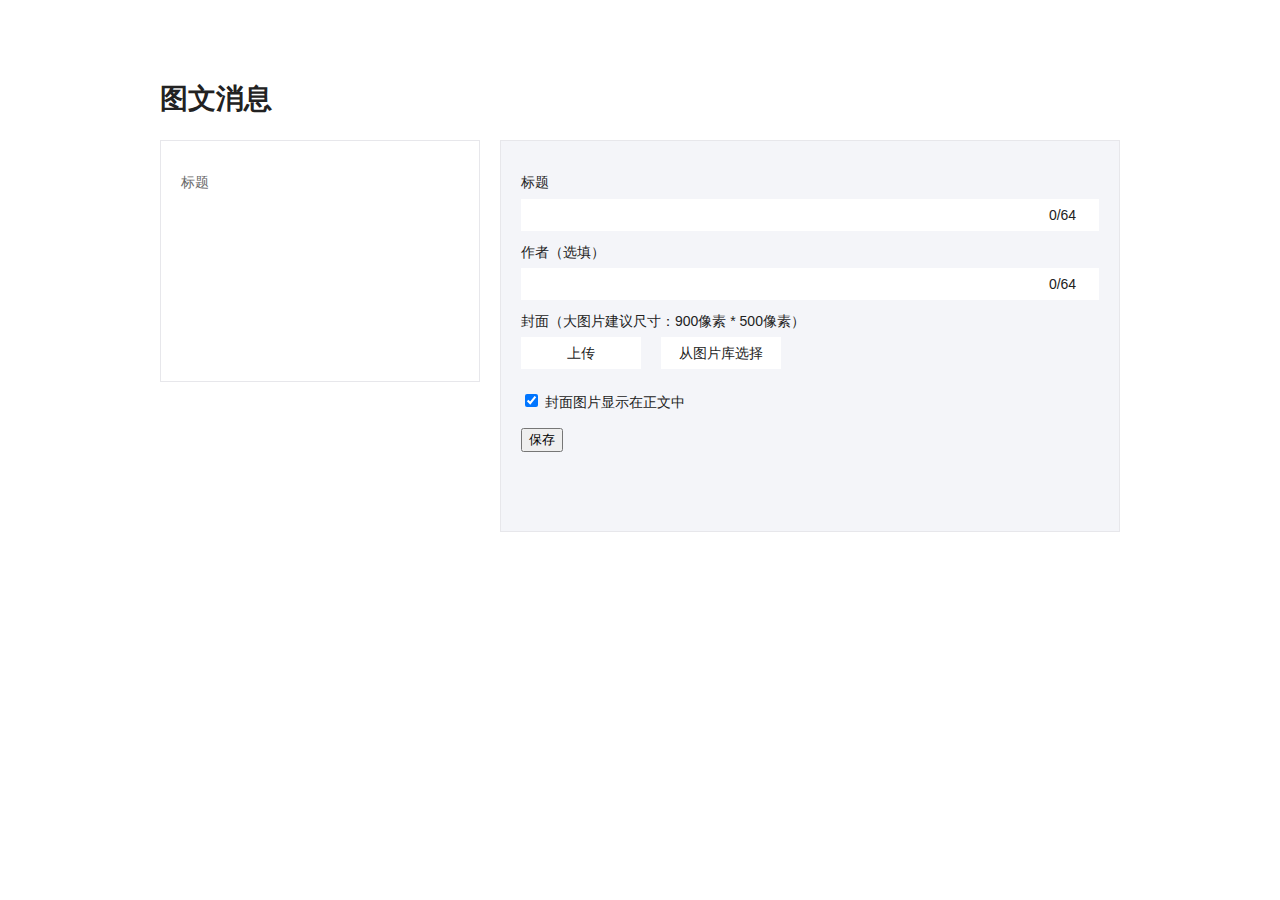
==== src/main/webapp/index.html @ ac20d8cb "add simple demo" ====
<!DOCTYPE html>
<html>
<head lang="zh">
    <meta http-equiv="Content-Type" content="text/html;charset=utf-8"/>
    <title>图文消息编辑</title>
    <link rel="stylesheet" type="text/css" href="resources/css/index.css">
</head>
<body>
<div class="container">
    <h1>图文消息</h1>
    <div class="created">
        <label class="title">标题</label>
    </div>
    <div class="main">
        <form id="form" method="post" action="">
            <label class="title">标题</label>
            <span class="titleInBox">
                <input type="text" name="title" class="titleIn" max-length="64">
                <em>0/64</em>
            </span>
            <label class="title">作者（选填）</label>
            <span class="titleInBox">
                <input type="text" name="author" class="titleIn" max-length="64">
                <em>0/64</em>
            </span>
            <label class="title">封面（大图片建议尺寸：900像素 * 500像素）</label>
            <span class="btnBox">
                <a class="upload">上传</a>
                <a class="selectFromLibrary">从图片库选择</a>
            </span>
            <p class="frm_tips">
                <label for="" class="frm_checkbox_label js_show_cover_pic selected">
                    <i class="icon_checkbox"></i>
                    <input type="checkbox" class="frm_checkbox" checked="">
                    封面图片显示在正文中
                </label>
            </p>
            <script type="text/plain" id="content" name="content">
                <p>欢迎使用网页编辑器</p>
            </script>
            <input id="submit" type="button" value="保存">
            <input id="preview" type="button" value="预览" style="display: none;"/>
        </form>
    </div>
</div>
<script type="text/javascript" charset="utf-8" src="jslib/jquery-1.10.2.min.js"></script>
<script type="text/javascript" charset="utf-8" src="jslib/ueditor/ueditor.config.js"></script>
<script type="text/javascript" charset="utf-8" src="jslib/ueditor/editor_api.js"></script>
<script type="text/javascript">
    var editor_a = UE.getEditor('content',
            {
                toolbars:[
                    ['FullScreen',"fontfamily","fontsize","|","blockquote","horizontal","|","removeformat","link","unlink","|","simpleupload","insertimage","insertvideo"],
                    ["bold","italic","underline","forecolor","backcolor","|","justifyleft","justifycenter","justifyright","|","rowspacingtop","rowspacingbottom","lineheight","|","insertorderedlist","insertunorderedlist","|","imagenone","imageleft","imageright","imagecenter"]
                ],
                initialFrameHeight:500
            }
    );
    $(function(){
        var url = "";
        $("form").on('submit', function () {
            var formData = $("form").serialize();
            $.post("/message/save", formData, function (data) {
                if (data.code == 1) {
                    url = window.location.protocol +"//"+ window.location.host + "/message/print?uuid=" + data.data;
                    $('#preview').show();
                }
                alert(data.msg);
            });
            return false; //禁用默认表单提交事件
        });

        $('#preview').on('click',function(){
            window.open(url,"预览页","width=360,height=640,top=50%,left=50%,resizable=yes")
        });
        $('#submit').on('click', function () {
            $("form").submit();
        });

    });
</script>
</body>
</html>
---- src/main/webapp/resources/css/index.css ----
body { line-height: 1.6; font-family: "Helvetica Neue", "Hiragino Sans GB", "Microsoft YaHei", "\9ED1\4F53", Arial, sans-serif; color: #222; font-size: 14px; }
.container { width: 960px; margin: 0 auto; padding-top: 50px; }
.created { float: left; width: 278px; padding: 20px; margin-right: 20px; height: auto; min-height: 200px; position: relative; overflow: hidden; margin-bottom: 20px; border: 1px solid #e7e7eb; background-color: #fff; color: #666; }
.main { padding: 20px; width: 578px; border: 1px solid #e7e7eb; background-color: #f4f5f9; float: left; min-height: 350px; }
.title { display: block; width: auto; float: none; margin: 10px 0 5px 0; }
.titleInBox { background-color: #fff;display: block; width: auto; height: auto; min-height: 30px; border-color: #e7e7eb; }
.titleInBox em{ font-style: normal;}
.titleIn { outline: none; border:none;height: 22px; width: 500px;margin:4px 0 4px 20px; }
.btnBox { display: block; height: 40px;}
.upload, .selectFromLibrary { margin-right: 20px;width: 120px; height: 32px; float: left; line-height: 32px; text-align: center; display: block; cursor: pointer; background: rgb(255, 255, 255); }
.summary { outline: none; font-size: 14px;  font-family: "微软雅黑";width: 558px; padding: 10px; height: 100px; display: block; resize: none; }
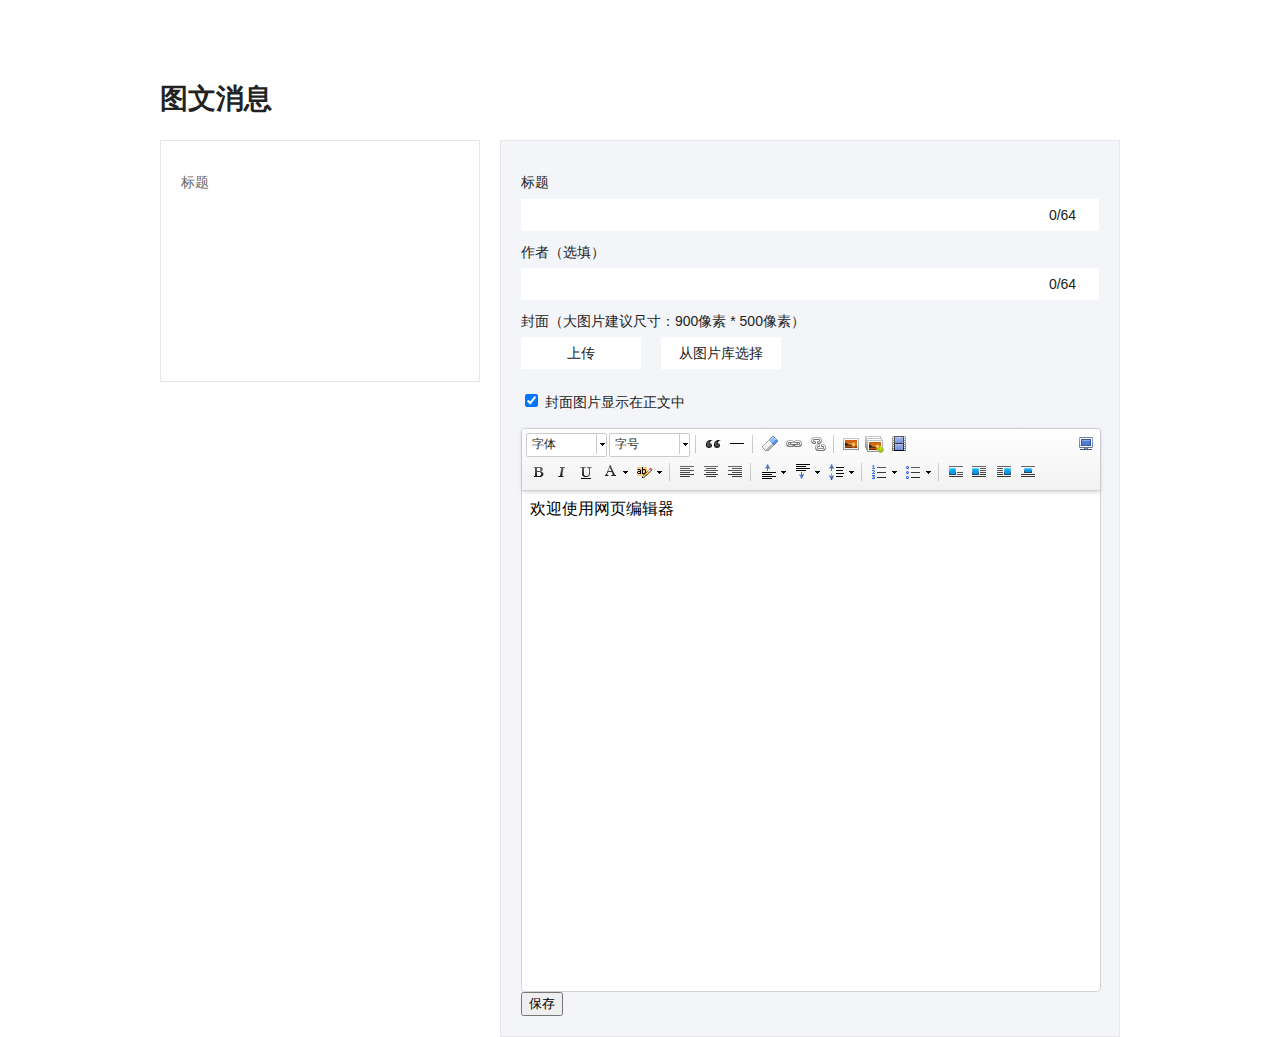
==== commit 3c0b0c33: "spring MVC请求路径增加/service，请求加.do后缀" ====
--- a/src/main/webapp/index.html
+++ b/src/main/webapp/index.html
@@ -53,6 +53,10 @@
                     ['FullScreen',"fontfamily","fontsize","|","blockquote","horizontal","|","removeformat","link","unlink","|","simpleupload","insertimage","insertvideo"],
                     ["bold","italic","underline","forecolor","backcolor","|","justifyleft","justifycenter","justifyright","|","rowspacingtop","rowspacingbottom","lineheight","|","insertorderedlist","insertunorderedlist","|","imagenone","imageleft","imageright","imagecenter"]
                 ],
+                //关闭字数统计
+                wordCount:false,
+                //关闭elementPath
+                elementPathEnabled:false,
                 initialFrameHeight:500
             }
     );
@@ -60,9 +64,9 @@
         var url = "";
         $("form").on('submit', function () {
             var formData = $("form").serialize();
-            $.post("/message/save", formData, function (data) {
+            $.post("./service/message/save.do", formData, function (data) {
                 if (data.code == 1) {
-                    url = window.location.protocol +"//"+ window.location.host + "/message/print?uuid=" + data.data;
+                    url = window.location.toString() + "/service/message/print.do?uuid=" + data.data;
                     $('#preview').show();
                 }
                 alert(data.msg);
